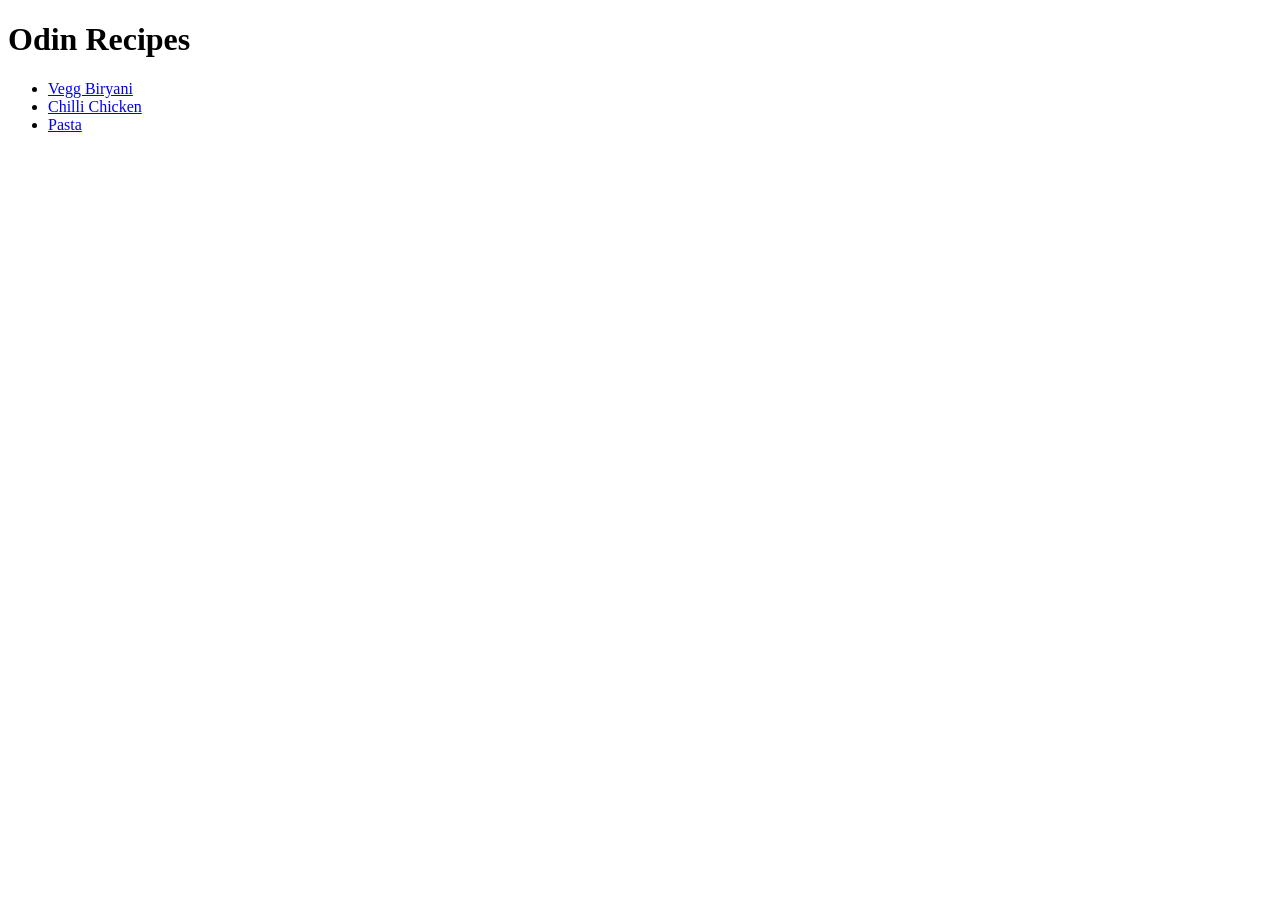
==== index.html @ c3fc405f "I complete my firt project Odin Recipes" ====
<!DOCTYPE html>
<html lang="en">
  <head>
    <meta charset="UTF-8">
    <title>Odin Recipes</title>
  </head>
  <body>
    <h1>Odin Recipes</h1>
    <ul>
    <li><a href="recipes/biryani.html">Vegg Biryani</a></li>
    <li><a href="recipes/chilli-chicken.html">Chilli Chicken</a></li>
    <li><a href="recipes/pasta.html">Pasta</a></li>
    
    </ul>
  </body>
</html>
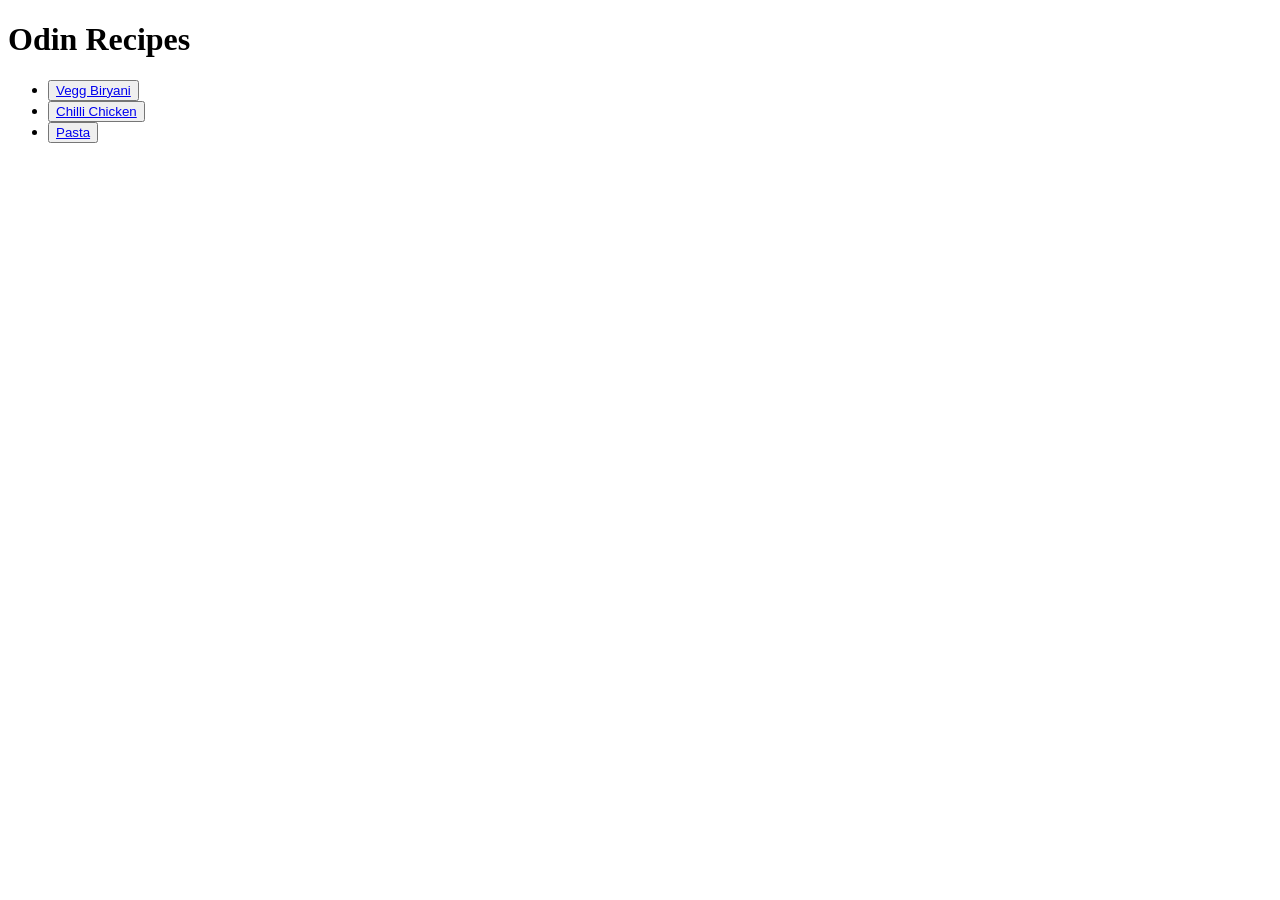
==== commit abb2f49f: "style two pages using css index and biryani page" ====
--- a/index.html
+++ b/index.html
@@ -3,13 +3,14 @@
   <head>
     <meta charset="UTF-8">
     <title>Odin Recipes</title>
+    <link rel="stylesheet" href="style.css">
   </head>
-  <body>
-    <h1>Odin Recipes</h1>
-    <ul>
-    <li><a href="recipes/biryani.html">Vegg Biryani</a></li>
-    <li><a href="recipes/chilli-chicken.html">Chilli Chicken</a></li>
-    <li><a href="recipes/pasta.html">Pasta</a></li>
+  <body class="bdy">
+    <h1 class="txt">Odin Recipes</h1>
+    <ul class="txxt">
+    <li><button><a href="recipes/biryani.html">Vegg Biryani</a></button></li>
+    <li><button><a href="recipes/chilli-chicken.html">Chilli Chicken</a></button></li>
+    <li><button><a href="recipes/pasta.html">Pasta</a></button></li>
     
     </ul>
   </body>
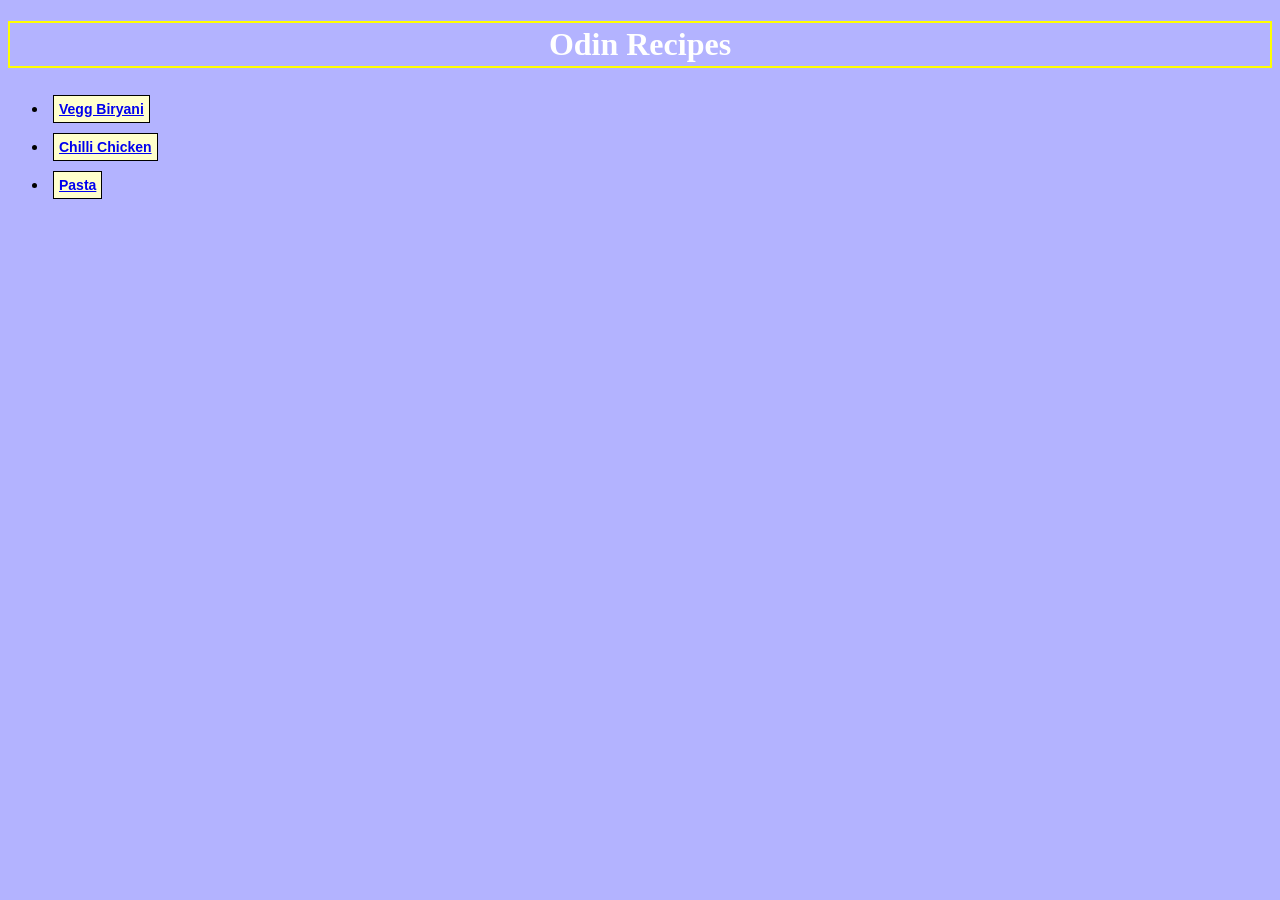
==== commit a5180b36: "just update html" ====
--- a/index.html
+++ b/index.html
@@ -3,7 +3,7 @@
   <head>
     <meta charset="UTF-8">
     <title>Odin Recipes</title>
-    <link rel="stylesheet" href="style.css">
+    <link rel="stylesheet" href="Style.css">
   </head>
   <body class="bdy">
     <h1 class="txt">Odin Recipes</h1>
--- a/Style.css
+++ b/Style.css
@@ -0,0 +1,25 @@
+.bdy {
+  background-color: #b3b3ff;
+  font-family: "Times New Roman", Times, serif;
+}
+
+.txt{
+  color: white;
+  text-align: center;
+  border: 2px solid yellow;
+  padding: 3px;
+}
+
+button {
+  background-color: #ffffcc;
+  margin: 5px;
+  border: 1px solid black;
+  padding: 5px ;
+  font-size: 14px;
+  font-weight: bold;
+
+}
+
+.txxt {
+  font-weight: bold;
+}
